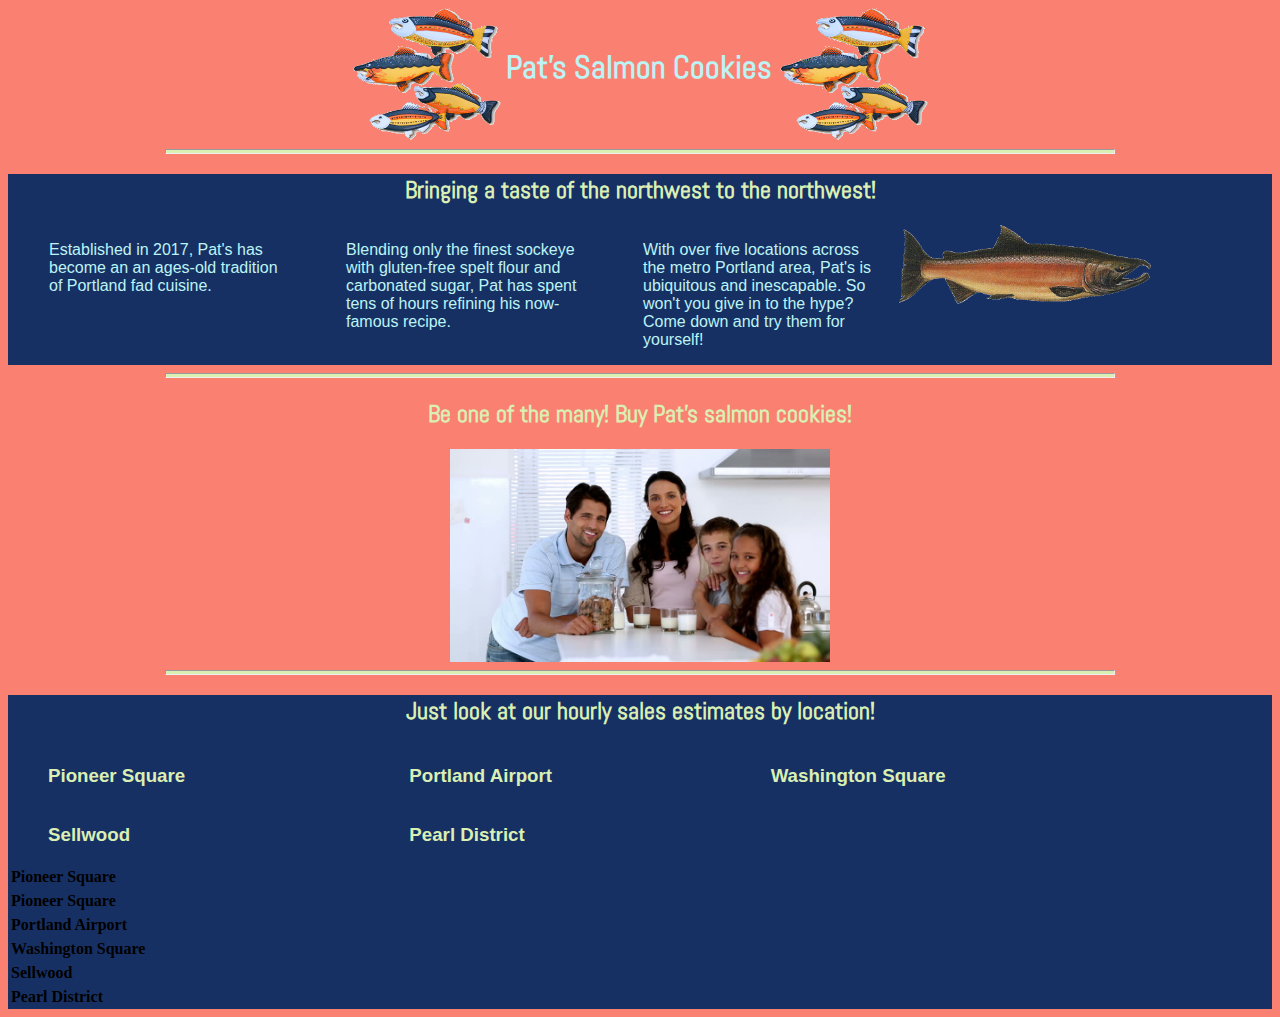
==== index.html @ 43e65565 "managed to write table objects and headings to the DOM" ====
<!DOCTYPE html>
<html>
  <head>
    <link rel="stylesheet" type="text/css" href="styling.css">
    <link href="https://fonts.googleapis.com/css?family=Abel" rel="stylesheet">
    <link href="https://fonts.googleapis.com/css?family=Roboto+Slab" rel="stylesheet">
  </head>
  <body>
    <div id="siteTitle">
      <img src="fishies.png" id="logo" alt="Pat's Logo">
      <h1>  Pat's Salmon Cookies  </h1>
      <img src="fishies.png" id="logo" alt="Pat's Logo">
      <hr style="align:center; width:75%; height:3px; color:#BCF4F5; background-color:#DAEFB3;">
    </div>
    <div id="story">
      <h2>Bringing a taste of the northwest to the northwest!</h2>

      <p>Established in 2017, Pat's has become an an ages-old tradition of Portland fad cuisine.</p>
      <p>Blending only the finest sockeye with gluten-free spelt flour and carbonated sugar, Pat has spent tens of hours refining his now-famous recipe.</p>
      <p>With over five locations across the metro Portland area, Pat's is ubiquitous and inescapable. So won't you give in to the hype? Come down and try them for yourself!</p>
      <img src="salmon.png" id="salmon" alt="salmon">
    </div>


    <hr style="align:center; width:75%; height:3px; color:#BCF4F5; background-color:#DAEFB3;">

    <h2>Be one of the many! Buy Pat's salmon cookies!</h2>
    <img src="family.jpg" id="happyPeople" alt="join us">

    <hr style="align:center; width:75%; height:3px; color:#BCF4F5; background-color:#DAEFB3;">

  <div id="estimates">

    <h2>Just look at our hourly sales estimates by location!</h2>

  <div id="columns">
    <h3>Pioneer Square</h3>
    <ul id="pioneer"></ul>
  </div>
  <div id="columns">
    <h3>Portland Airport</h3>
    <ul id="airport"></ul>
  </div>
  <div id="columns">
    <h3>Washington Square</h3>
    <ul id="square"></ul>
  </div>
  <div id="columns">
    <h3>Sellwood</h3>
    <ul id="sellwood"></ul>
  </div>
  <div id="columns">
    <h3>Pearl District</h3>
    <ul id="pearl"></ul>
  </div>
  <div id='salesTables'>
  </div>
</div>

  <script type="text/javascript" src="scripts.js"></script>
  </body>
</html>
---- styling.css ----
body{
background-color:#FA8072;
}

h1{
  display:inline;
  font-family: 'Abel', sans-serif;
  vertial-align:center;
  text-align:center;
  color:#BCF4F5;
}

h2{
  font-family: 'Abel', sans-serif;
  color:#DAEFB3;
  text-align:center;
}

h3{
  font-family:"Helvetica", sans-serif;
  color:#DAEFB3;
  padding-left:40px;
}

#logo{
  width:150px;
  vertical-align:middle;
  align:center;
}

#siteTitle{
  text-align:center;
}

#happyPeople{
  display:block;
  margin-left:auto;
  margin-right:auto;
  width:30%;
}

p{
  font-family:"Helvetica", sans-serif;
  display: inline-block;
  width: calc((100%/4) - 5em);
  vertical-align: top;
  margin: 1em;
  color:#BCF4F5;
  padding-left:25px;
  align:center;
}


#salmon{
  display:inline-block;
  width: calc((100%/4) - 4em);
}

#estimates{
    background-color:#173064;
}

#story{
  align:middle;
  background-color:#173064;
}

li{
  list-style-type: circle;
  font-family:"Roboto Slab", serif;
  color:#BCF4F5;
}


#columns{
  display:inline-block;
  width: calc((100%/3) - 4em);
}
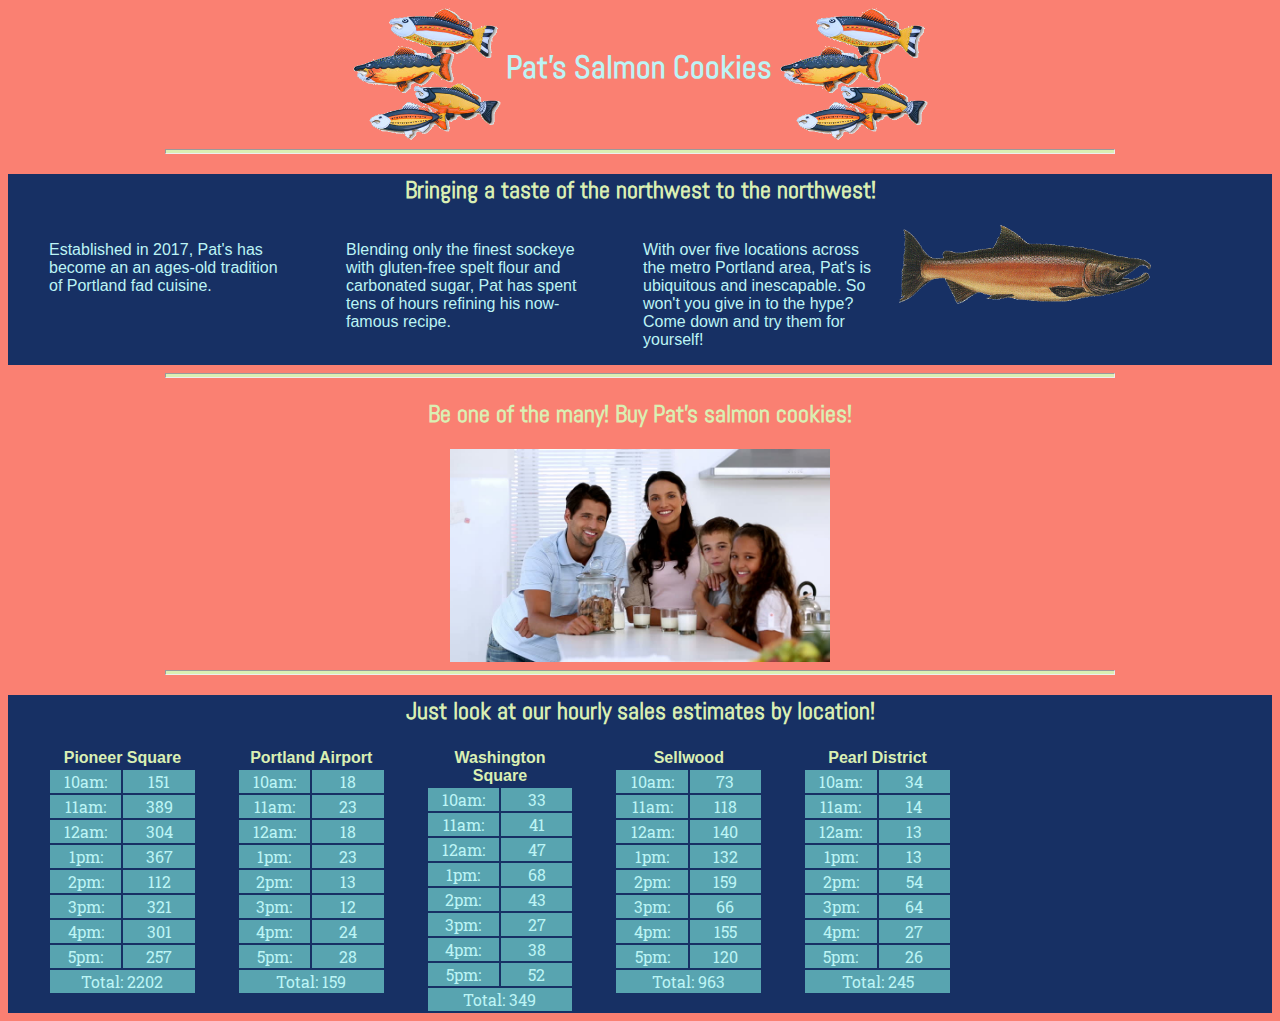
==== commit e934e4f4: "end of day commit" ====
--- a/index.html
+++ b/index.html
@@ -32,27 +32,6 @@
   <div id="estimates">
 
     <h2>Just look at our hourly sales estimates by location!</h2>
-
-  <div id="columns">
-    <h3>Pioneer Square</h3>
-    <ul id="pioneer"></ul>
-  </div>
-  <div id="columns">
-    <h3>Portland Airport</h3>
-    <ul id="airport"></ul>
-  </div>
-  <div id="columns">
-    <h3>Washington Square</h3>
-    <ul id="square"></ul>
-  </div>
-  <div id="columns">
-    <h3>Sellwood</h3>
-    <ul id="sellwood"></ul>
-  </div>
-  <div id="columns">
-    <h3>Pearl District</h3>
-    <ul id="pearl"></ul>
-  </div>
   <div id='salesTables'>
   </div>
 </div>
--- a/styling.css
+++ b/styling.css
@@ -20,6 +20,11 @@
   font-family:"Helvetica", sans-serif;
   color:#DAEFB3;
   padding-left:40px;
+}
+
+th{
+  font-family:"Helvetica", sans-serif;
+  color:#DAEFB3;
 }
 
 #logo{
@@ -65,14 +70,24 @@
   background-color:#173064;
 }
 
-li{
-  list-style-type: circle;
+#columns{
+  display:inline-table;
+  width: calc((100%/5) - 4em);
   font-family:"Roboto Slab", serif;
   color:#BCF4F5;
+  text-align:center;
+  padding-left:40px;
+  table-layout: fixed;
 }
 
+td{
+  background-color: #58A4B0;
+}
 
-#columns{
-  display:inline-block;
-  width: calc((100%/3) - 4em);
+#td.even{
+  background-color: #A9BCD0;
 }
+
+#table{
+  width: 33%
+}
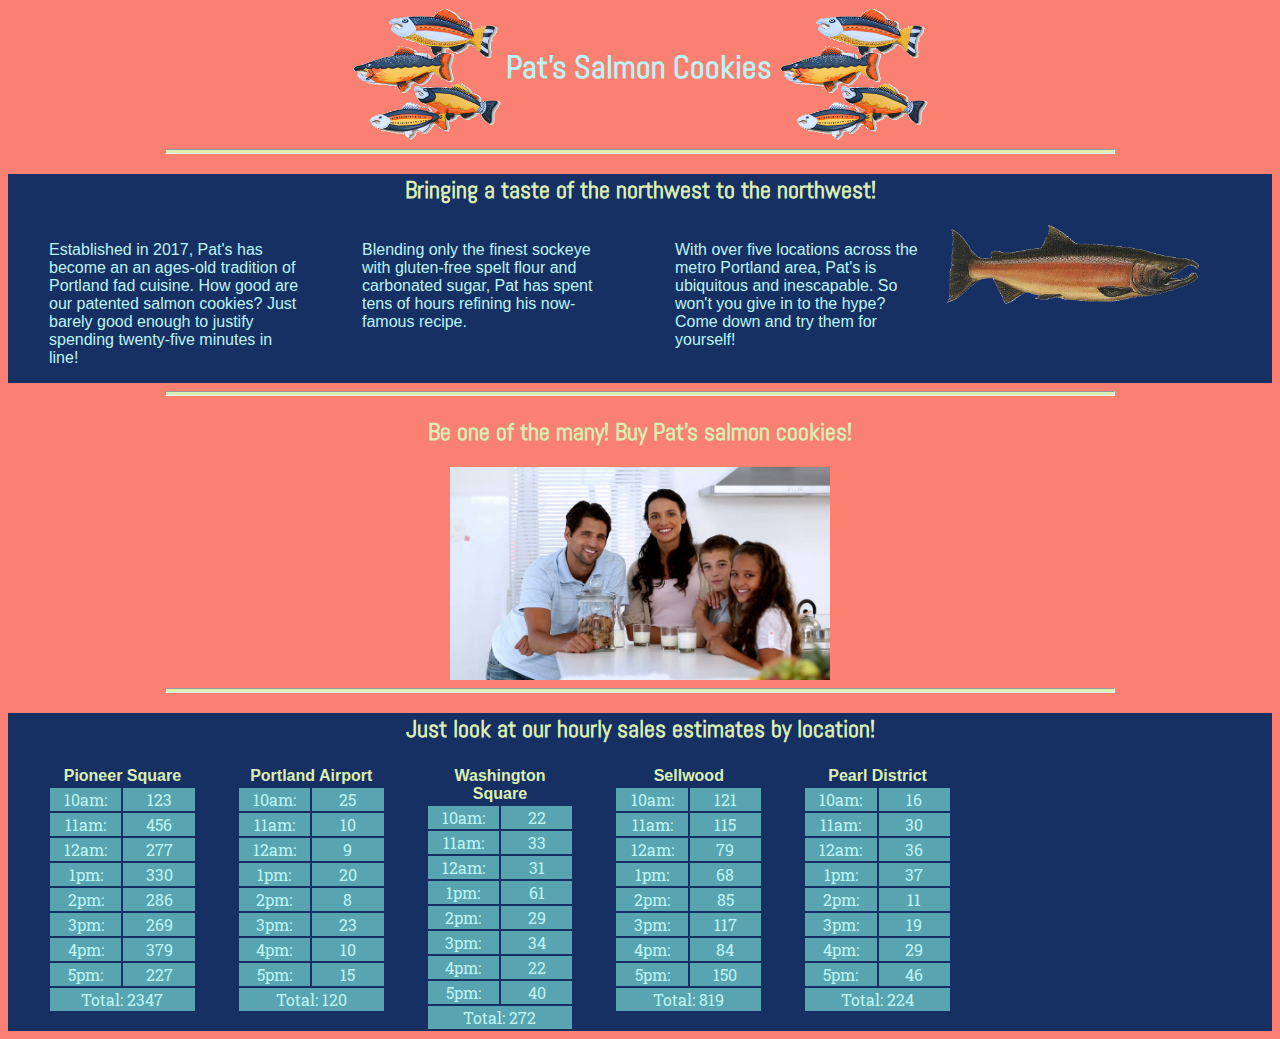
==== commit ea79fa4d: "spending today improving the css and style guide" ====
--- a/index.html
+++ b/index.html
@@ -1,41 +1,41 @@
 <!DOCTYPE html>
 <html>
-  <head>
-    <link rel="stylesheet" type="text/css" href="styling.css">
-    <link href="https://fonts.googleapis.com/css?family=Abel" rel="stylesheet">
-    <link href="https://fonts.googleapis.com/css?family=Roboto+Slab" rel="stylesheet">
-  </head>
-  <body>
-    <div id="siteTitle">
-      <img src="fishies.png" id="logo" alt="Pat's Logo">
-      <h1>  Pat's Salmon Cookies  </h1>
-      <img src="fishies.png" id="logo" alt="Pat's Logo">
-      <hr style="align:center; width:75%; height:3px; color:#BCF4F5; background-color:#DAEFB3;">
-    </div>
-    <div id="story">
-      <h2>Bringing a taste of the northwest to the northwest!</h2>
+<head>
+  <link rel="stylesheet" type="text/css" href="styling.css">
+  <link href="https://fonts.googleapis.com/css?family=Abel" rel="stylesheet">
+  <link href="https://fonts.googleapis.com/css?family=Roboto+Slab" rel="stylesheet">
+</head>
+<body>
+  <div id="siteTitle">
+    <img src="fishies.png" id="logo" alt="Pat's Logo">
+    <h1>  Pat's Salmon Cookies  </h1>
+    <img src="fishies.png" id="logo" alt="Pat's Logo">
+    <hr style="align:center; width:75%; height:3px; color:#BCF4F5; background-color:#DAEFB3;">
+  </div>
+  <div id="story">
+    <h2>Bringing a taste of the northwest to the northwest!</h2>
 
-      <p>Established in 2017, Pat's has become an an ages-old tradition of Portland fad cuisine.</p>
-      <p>Blending only the finest sockeye with gluten-free spelt flour and carbonated sugar, Pat has spent tens of hours refining his now-famous recipe.</p>
-      <p>With over five locations across the metro Portland area, Pat's is ubiquitous and inescapable. So won't you give in to the hype? Come down and try them for yourself!</p>
-      <img src="salmon.png" id="salmon" alt="salmon">
-    </div>
+    <p>Established in 2017, Pat's has become an an ages-old tradition of Portland fad cuisine. How good are our patented salmon cookies? Just barely good enough to justify spending twenty-five minutes in line!</p>
+    <p>Blending only the finest sockeye with gluten-free spelt flour and carbonated sugar, Pat has spent tens of hours refining his now-famous recipe.</p>
+    <p>With over five locations across the metro Portland area, Pat's is ubiquitous and inescapable. So won't you give in to the hype? Come down and try them for yourself!</p>
+    <img src="salmon.png" id="salmon" alt="salmon">
+  </div>
 
 
-    <hr style="align:center; width:75%; height:3px; color:#BCF4F5; background-color:#DAEFB3;">
+  <hr style="align:center; width:75%; height:3px; color:#BCF4F5; background-color:#DAEFB3;">
 
-    <h2>Be one of the many! Buy Pat's salmon cookies!</h2>
-    <img src="family.jpg" id="happyPeople" alt="join us">
+  <h2>Be one of the many! Buy Pat's salmon cookies!</h2>
+  <img src="family.jpg" id="happyPeople" alt="join us">
 
-    <hr style="align:center; width:75%; height:3px; color:#BCF4F5; background-color:#DAEFB3;">
+  <hr style="align:center; width:75%; height:3px; color:#BCF4F5; background-color:#DAEFB3;">
 
   <div id="estimates">
 
     <h2>Just look at our hourly sales estimates by location!</h2>
-  <div id='salesTables'>
+    <div id='salesTables'>
+    </div>
   </div>
-</div>
 
   <script type="text/javascript" src="scripts.js"></script>
-  </body>
+</body>
 </html>
--- a/styling.css
+++ b/styling.css
@@ -47,14 +47,13 @@
 p{
   font-family:"Helvetica", sans-serif;
   display: inline-block;
-  width: calc((100%/4) - 5em);
+  width: calc((100%/4) - 4em);
   vertical-align: top;
   margin: 1em;
   color:#BCF4F5;
   padding-left:25px;
   align:center;
 }
-
 
 #salmon{
   display:inline-block;
@@ -84,9 +83,6 @@
   background-color: #58A4B0;
 }
 
-#td.even{
-  background-color: #A9BCD0;
-}
 
 #table{
   width: 33%
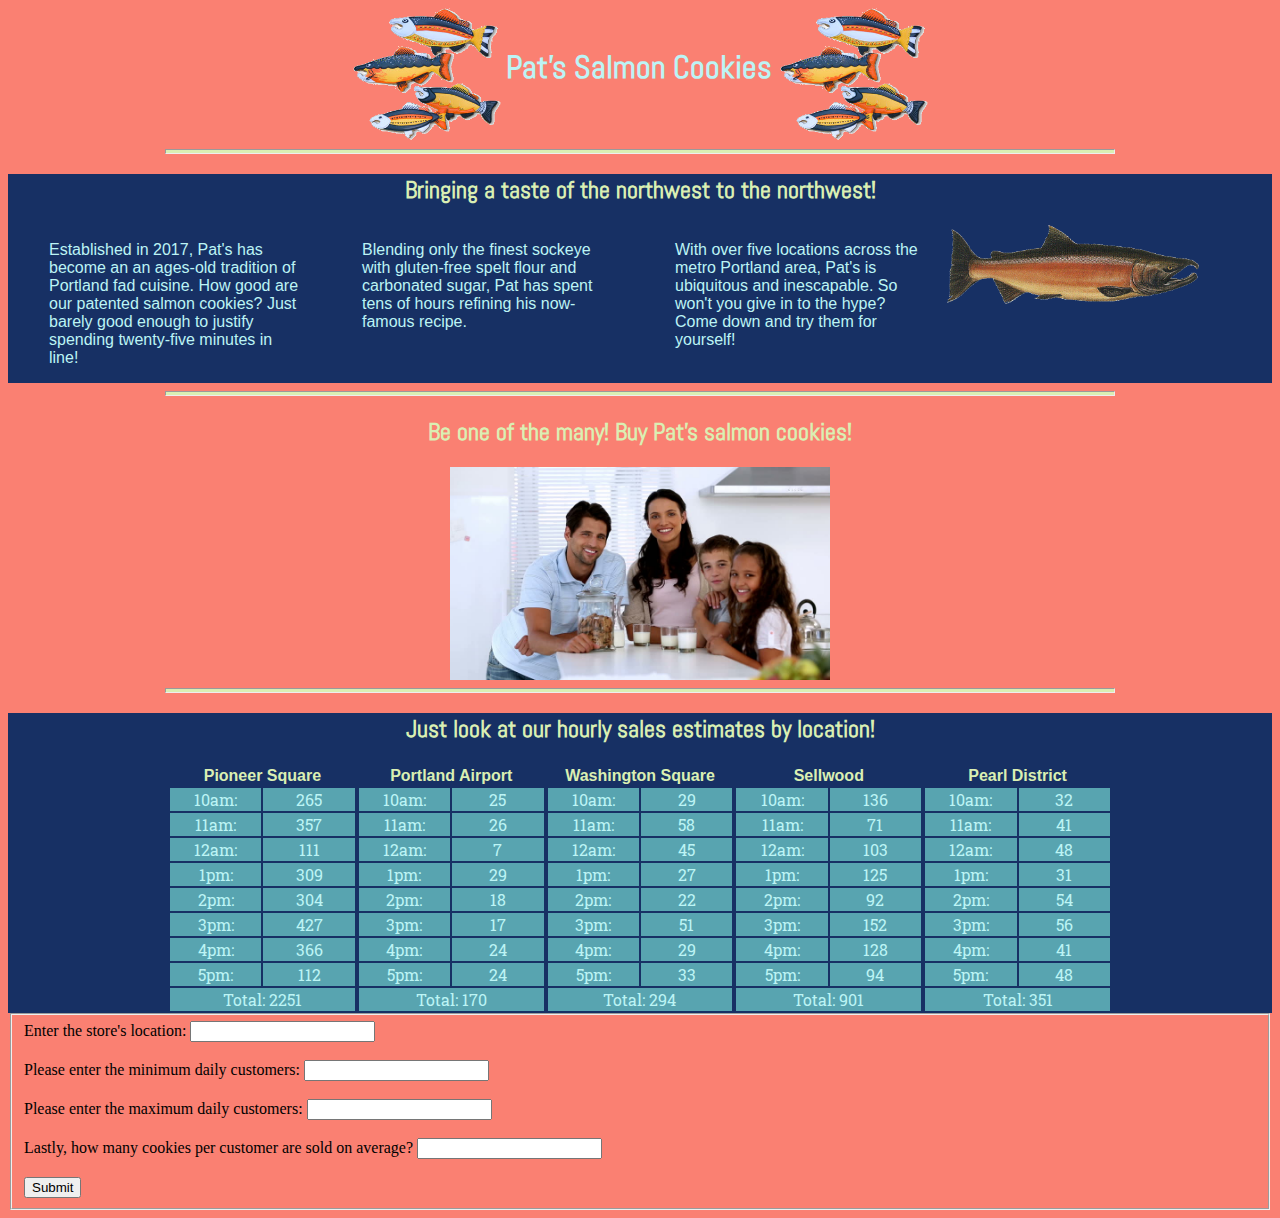
==== commit 8ae78aba: "first commit on stretch goal branch. Still optimistic." ====
--- a/index.html
+++ b/index.html
@@ -1,10 +1,10 @@
 <!DOCTYPE html>
 <html>
-<head>
+<header>
   <link rel="stylesheet" type="text/css" href="styling.css">
   <link href="https://fonts.googleapis.com/css?family=Abel" rel="stylesheet">
   <link href="https://fonts.googleapis.com/css?family=Roboto+Slab" rel="stylesheet">
-</head>
+</header>
 <body>
   <div id="siteTitle">
     <img src="fishies.png" id="logo" alt="Pat's Logo">
@@ -12,30 +12,44 @@
     <img src="fishies.png" id="logo" alt="Pat's Logo">
     <hr style="align:center; width:75%; height:3px; color:#BCF4F5; background-color:#DAEFB3;">
   </div>
-  <div id="story">
+  <section id="story">
     <h2>Bringing a taste of the northwest to the northwest!</h2>
 
     <p>Established in 2017, Pat's has become an an ages-old tradition of Portland fad cuisine. How good are our patented salmon cookies? Just barely good enough to justify spending twenty-five minutes in line!</p>
     <p>Blending only the finest sockeye with gluten-free spelt flour and carbonated sugar, Pat has spent tens of hours refining his now-famous recipe.</p>
     <p>With over five locations across the metro Portland area, Pat's is ubiquitous and inescapable. So won't you give in to the hype? Come down and try them for yourself!</p>
     <img src="salmon.png" id="salmon" alt="salmon">
-  </div>
+  </section>
 
+  <section id="people">
+    <hr style="align:center; width:75%; height:3px; color:#BCF4F5; background-color:#DAEFB3;">
 
-  <hr style="align:center; width:75%; height:3px; color:#BCF4F5; background-color:#DAEFB3;">
+    <h2>Be one of the many! Buy Pat's salmon cookies!</h2>
+    <img src="family.jpg" id="happyPeople" alt="join us">
 
-  <h2>Be one of the many! Buy Pat's salmon cookies!</h2>
-  <img src="family.jpg" id="happyPeople" alt="join us">
+    <hr style="align:center; width:75%; height:3px; color:#BCF4F5; background-color:#DAEFB3;">
+  </section>
 
-  <hr style="align:center; width:75%; height:3px; color:#BCF4F5; background-color:#DAEFB3;">
-
-  <div id="estimates">
+  <section id='estimates'>
 
     <h2>Just look at our hourly sales estimates by location!</h2>
     <div id='salesTables'>
     </div>
-  </div>
+  </section>
+  <form id="addAStore">
+    <fieldset>
+      Enter the store's location:&nbsp;<input type='text' id='answerTwo'>
+      <br><br>
+      Please enter the minimum daily customers:&nbsp;<input type='text' id=''>
+      <br><br>
+      Please enter the maximum daily customers:&nbsp;<input type='text' id''>
+      <br><br>
+      Lastly, how many cookies per customer are sold on average?&nbsp;<input type='text' id''>
+      <br><br>
+      <input type="button" value="Submit" onclick="questionTwo()">
+  </fieldset>
+  </form>
 
-  <script type="text/javascript" src="scripts.js"></script>
+  <script type='text/javascript' src='scripts.js'></script>
 </body>
 </html>
--- a/styling.css
+++ b/styling.css
@@ -71,19 +71,23 @@
 
 #columns{
   display:inline-table;
+  table align: center;
   width: calc((100%/5) - 4em);
   font-family:"Roboto Slab", serif;
   color:#BCF4F5;
   text-align:center;
-  padding-left:40px;
+  /*padding-left:10px;*/
   table-layout: fixed;
+
 }
 
 td{
   background-color: #58A4B0;
 }
+ #salesTables{
+   text-align: center;
+ }
 
-
-#table{
-  width: 33%
-}
+ #addAStore{
+   display:block;
+ }
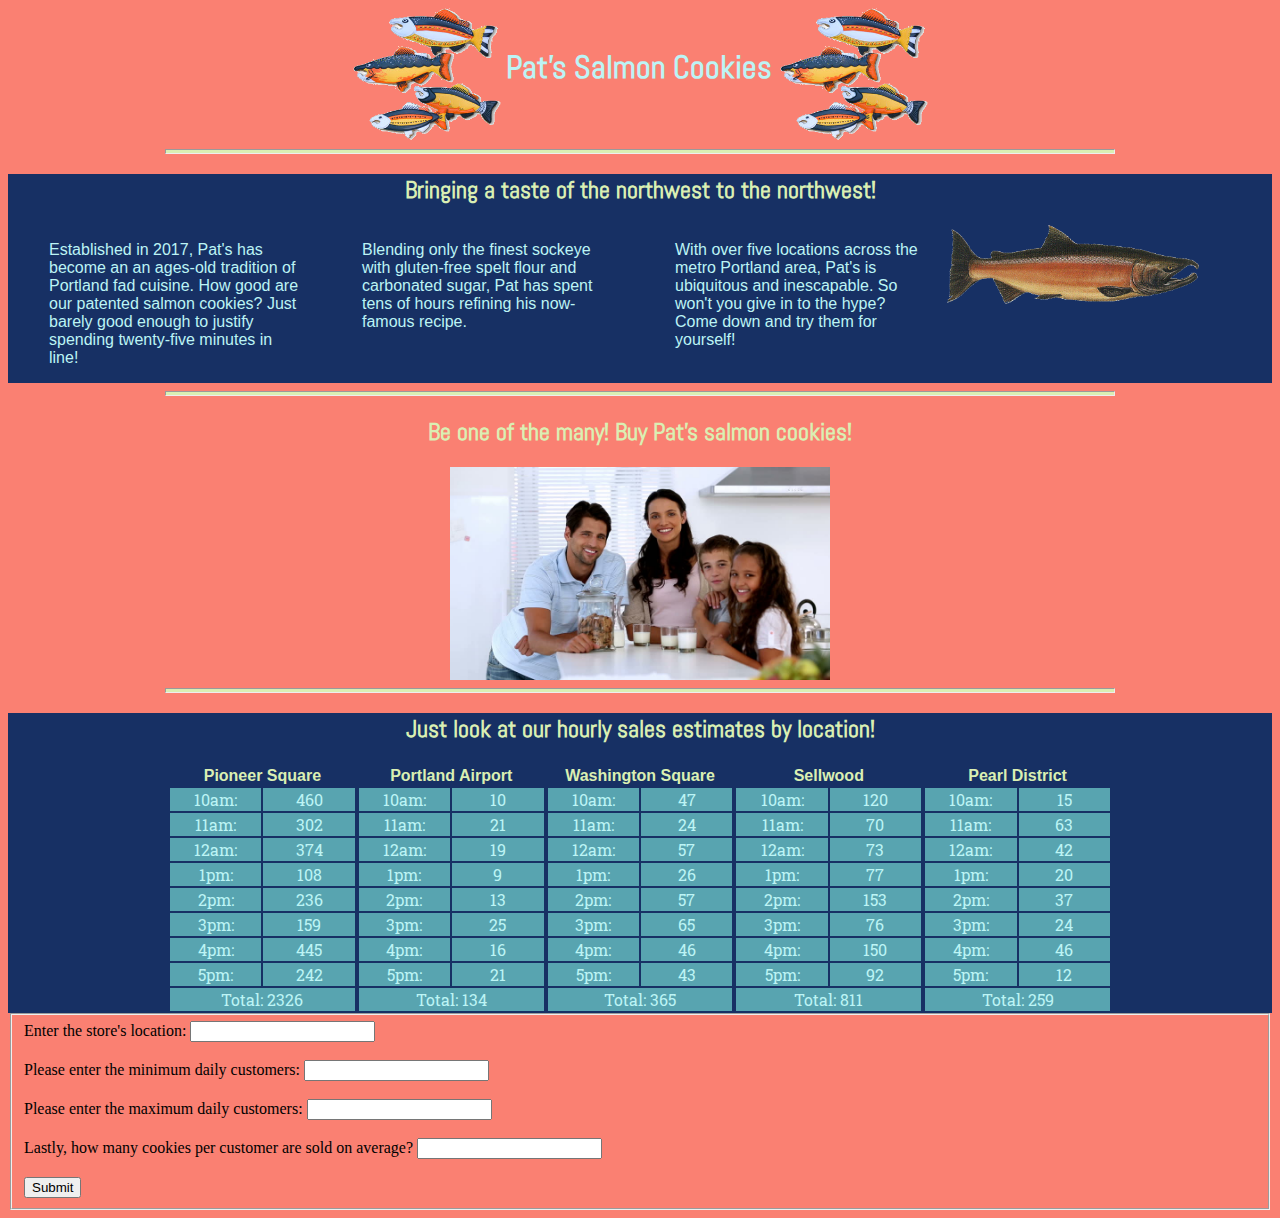
==== commit b5d6524f: "managed to get an error to come up when my listener sees me submit my form. I'm making progress" ====
--- a/index.html
+++ b/index.html
@@ -38,13 +38,13 @@
   </section>
   <form id="addAStore">
     <fieldset>
-      Enter the store's location:&nbsp;<input type='text' id='answerTwo'>
+      Enter the store's location:&nbsp;<input type='text' id='newName'>
       <br><br>
-      Please enter the minimum daily customers:&nbsp;<input type='text' id=''>
+      Please enter the minimum daily customers:&nbsp;<input type='text' id='newMin'>
       <br><br>
-      Please enter the maximum daily customers:&nbsp;<input type='text' id''>
+      Please enter the maximum daily customers:&nbsp;<input type='text' id'newMax'>
       <br><br>
-      Lastly, how many cookies per customer are sold on average?&nbsp;<input type='text' id''>
+      Lastly, how many cookies per customer are sold on average?&nbsp;<input type='text' id'newAvg'>
       <br><br>
       <input type="button" value="Submit" onclick="questionTwo()">
   </fieldset>
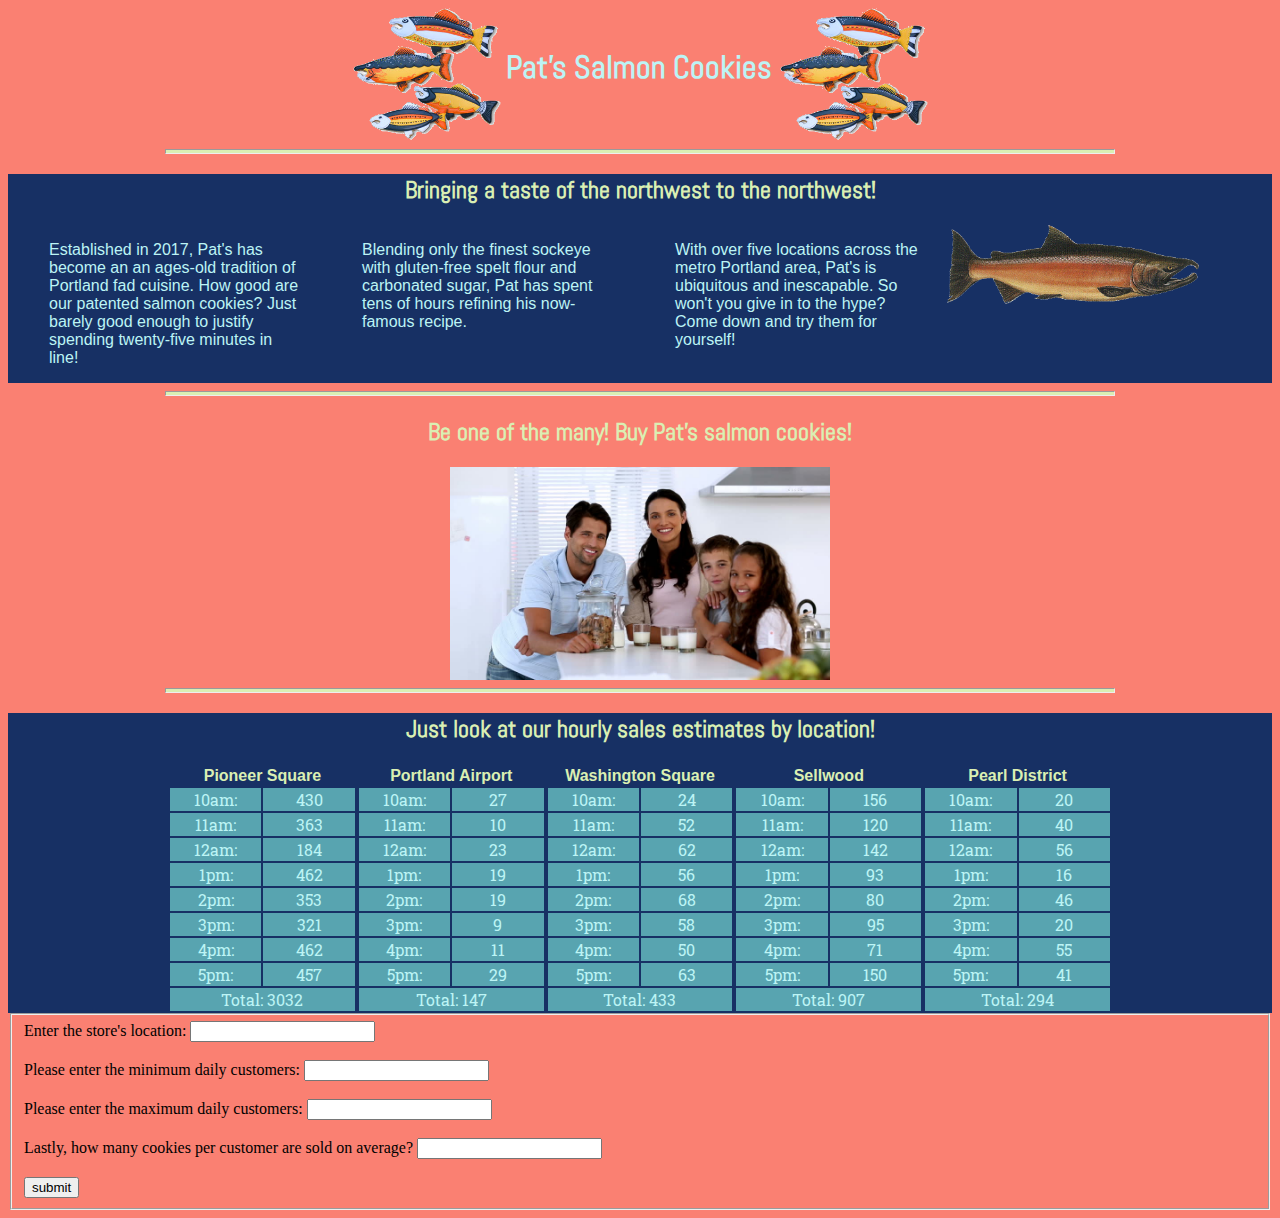
==== commit d71c77d7: "successful at stretch goal" ====
--- a/index.html
+++ b/index.html
@@ -36,19 +36,20 @@
     <div id='salesTables'>
     </div>
   </section>
-  <form id="addAStore">
+  <form id='addAStore'>
     <fieldset>
       Enter the store's location:&nbsp;<input type='text' id='newName'>
       <br><br>
-      Please enter the minimum daily customers:&nbsp;<input type='text' id='newMin'>
+      Please enter the minimum daily customers:&nbsp;<input type='number' id='newMin'>
       <br><br>
-      Please enter the maximum daily customers:&nbsp;<input type='text' id'newMax'>
+      Please enter the maximum daily customers:&nbsp;<input type='number' id='newMax'>
       <br><br>
-      Lastly, how many cookies per customer are sold on average?&nbsp;<input type='text' id'newAvg'>
+      Lastly, how many cookies per customer are sold on average?&nbsp;<input type='number' id='newAvg'>
       <br><br>
-      <input type="button" value="Submit" onclick="questionTwo()">
+      <input type='button' value='submit' id='enterNew'>
   </fieldset>
   </form>
+  <div id='writeTest'></div>
 
   <script type='text/javascript' src='scripts.js'></script>
 </body>
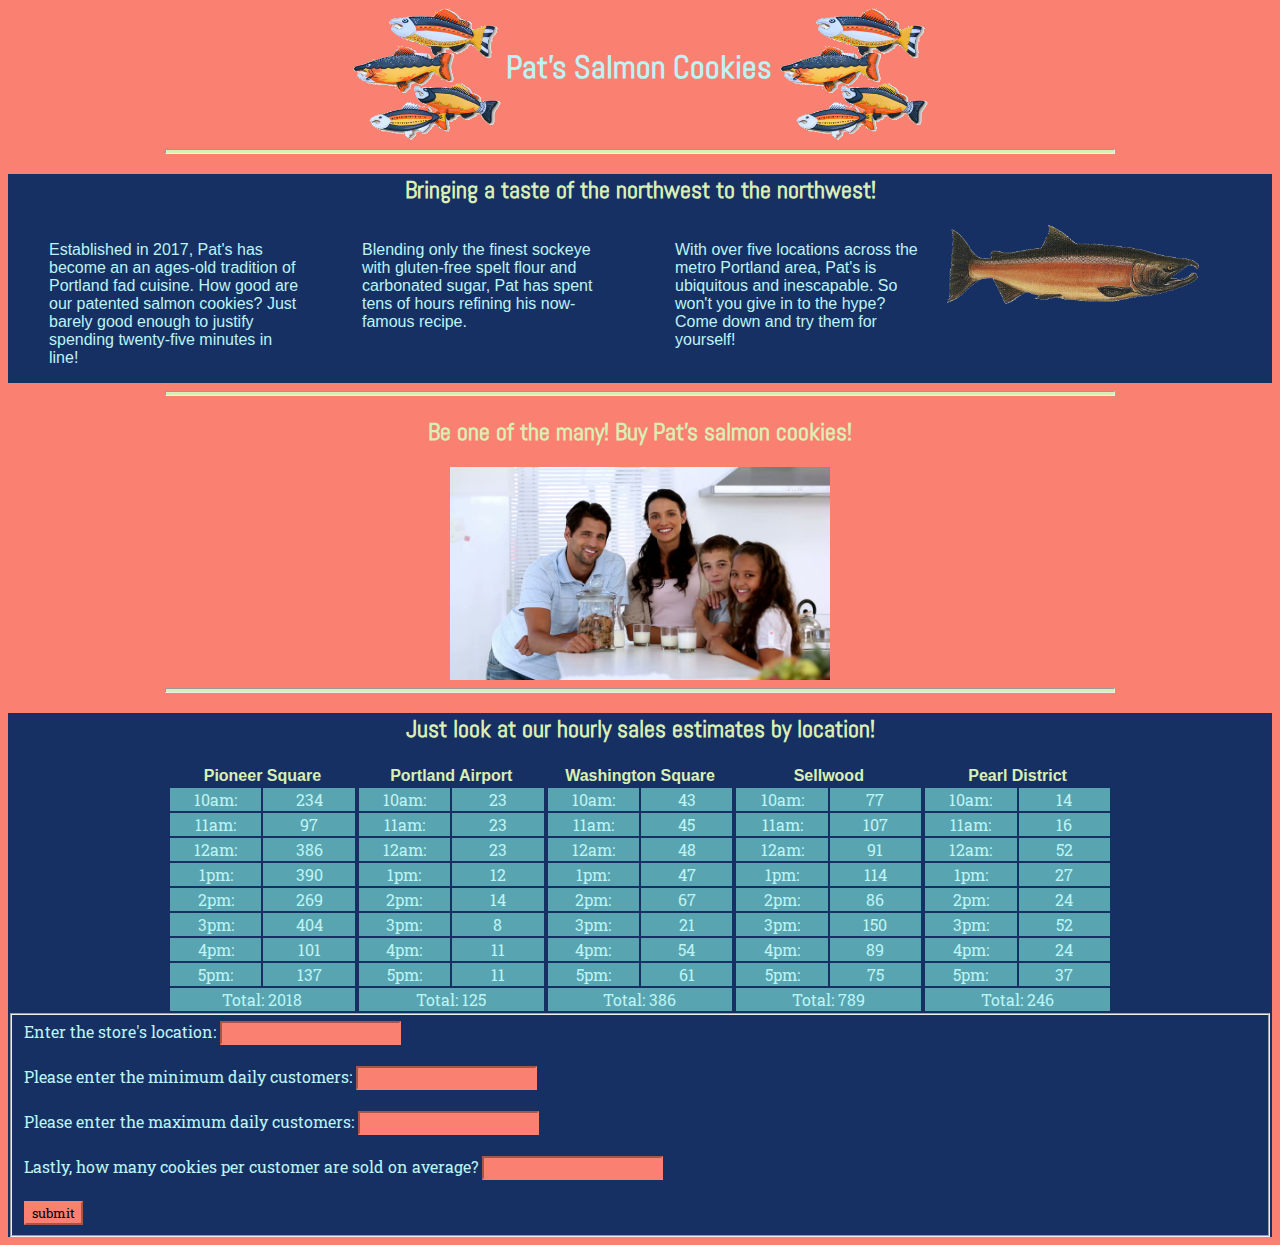
==== commit ae50c66d: "final commit before turning in assignment. Stretch goal completed." ====
--- a/index.html
+++ b/index.html
@@ -49,7 +49,7 @@
       <input type='button' value='submit' id='enterNew'>
   </fieldset>
   </form>
-  <div id='writeTest'></div>
+
 
   <script type='text/javascript' src='scripts.js'></script>
 </body>
--- a/styling.css
+++ b/styling.css
@@ -69,7 +69,7 @@
   background-color:#173064;
 }
 
-#columns{
+.columns{
   display:inline-table;
   table align: center;
   width: calc((100%/5) - 4em);
@@ -90,4 +90,13 @@
 
  #addAStore{
    display:block;
+   color:#BCF4F5;
+   background-color: #173064;
+   font-family:"Roboto Slab", serif;
  }
+
+ input{
+   background-color:#FA8072;
+   border-color:#FA8072;
+   font-family:"Roboto Slab", serif;
+ };
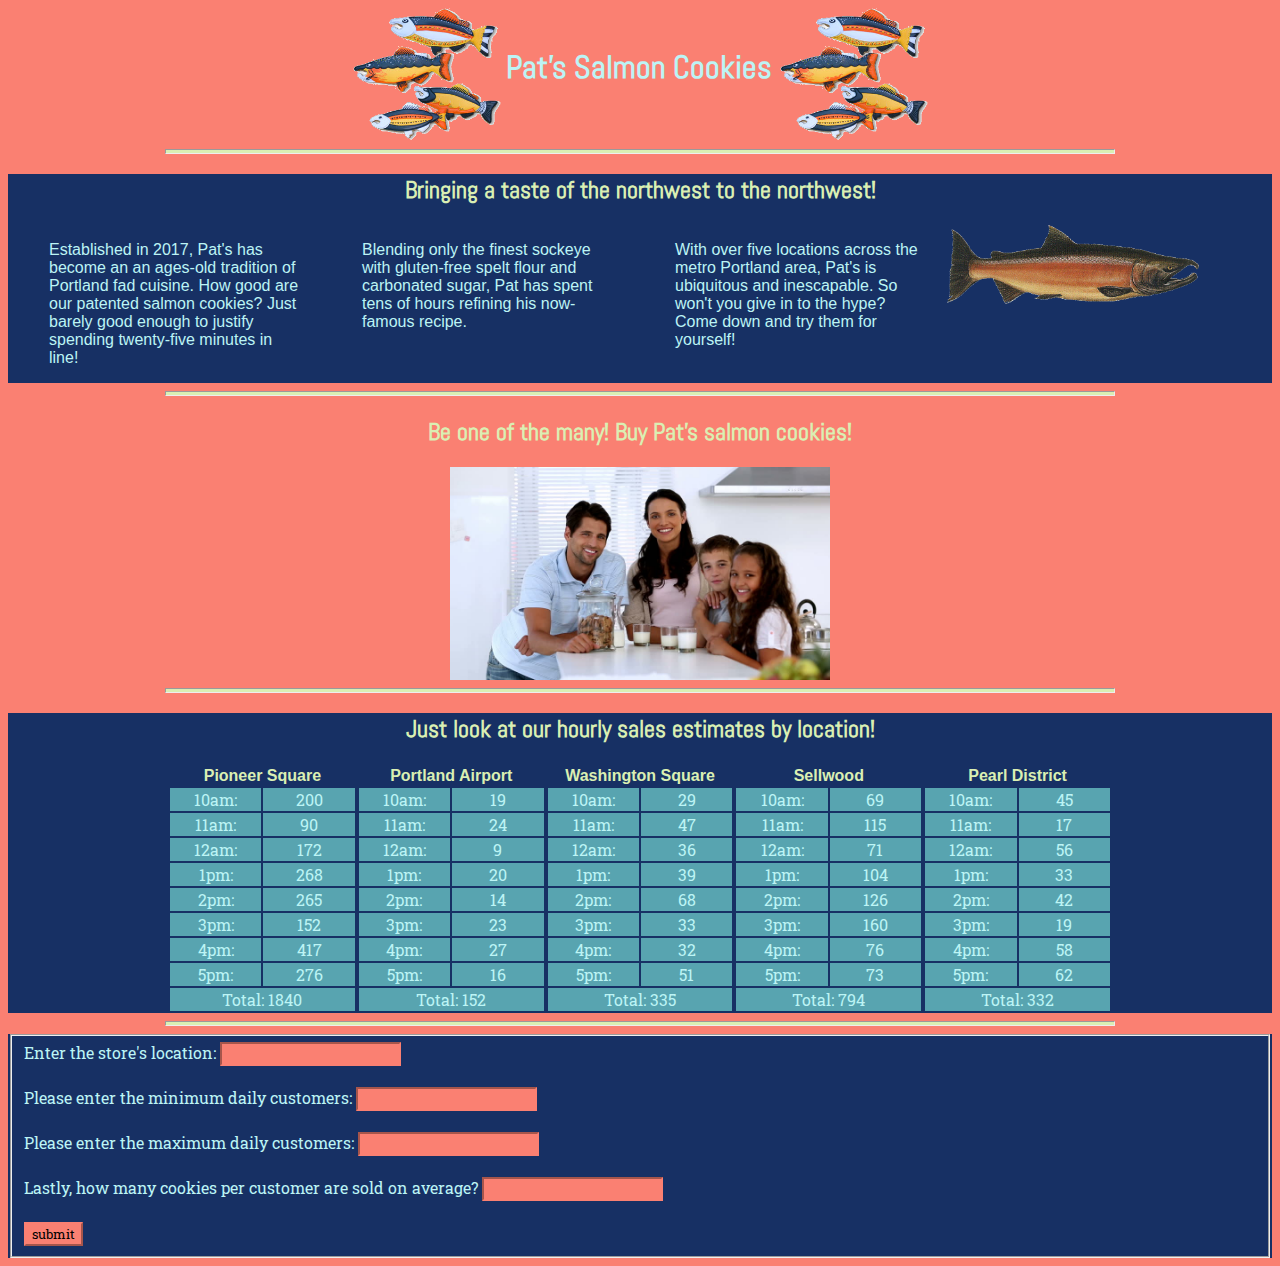
==== commit ab31bc65: "updated form to throw errors when user leaves fields empty" ====
--- a/index.html
+++ b/index.html
@@ -31,26 +31,25 @@
   </section>
 
   <section id='estimates'>
-
     <h2>Just look at our hourly sales estimates by location!</h2>
     <div id='salesTables'>
     </div>
   </section>
+
+  <hr style="align:center; width:75%; height:3px; color:#BCF4F5; background-color:#DAEFB3;">
   <form id='addAStore'>
     <fieldset>
-      Enter the store's location:&nbsp;<input type='text' id='newName'>
+      Enter the store's location:&nbsp;<input type='text' id='newName' class='shopForm' onblur='checkEmpty(0)'>
       <br><br>
-      Please enter the minimum daily customers:&nbsp;<input type='number' id='newMin'>
+      Please enter the minimum daily customers:&nbsp;<input type='number' id='newMin' class='shopForm' onblur='checkEmpty(1)'>
       <br><br>
-      Please enter the maximum daily customers:&nbsp;<input type='number' id='newMax'>
+      Please enter the maximum daily customers:&nbsp;<input type='number' id='newMax' class='shopForm' onblur='checkEmpty(2)'>
       <br><br>
-      Lastly, how many cookies per customer are sold on average?&nbsp;<input type='number' id='newAvg'>
+      Lastly, how many cookies per customer are sold on average?&nbsp;<input type='number' id='newAvg' class='shopForm' onblur='checkEmpty(3)'>
       <br><br>
       <input type='button' value='submit' id='enterNew'>
   </fieldset>
   </form>
-
-
   <script type='text/javascript' src='scripts.js'></script>
 </body>
 </html>
